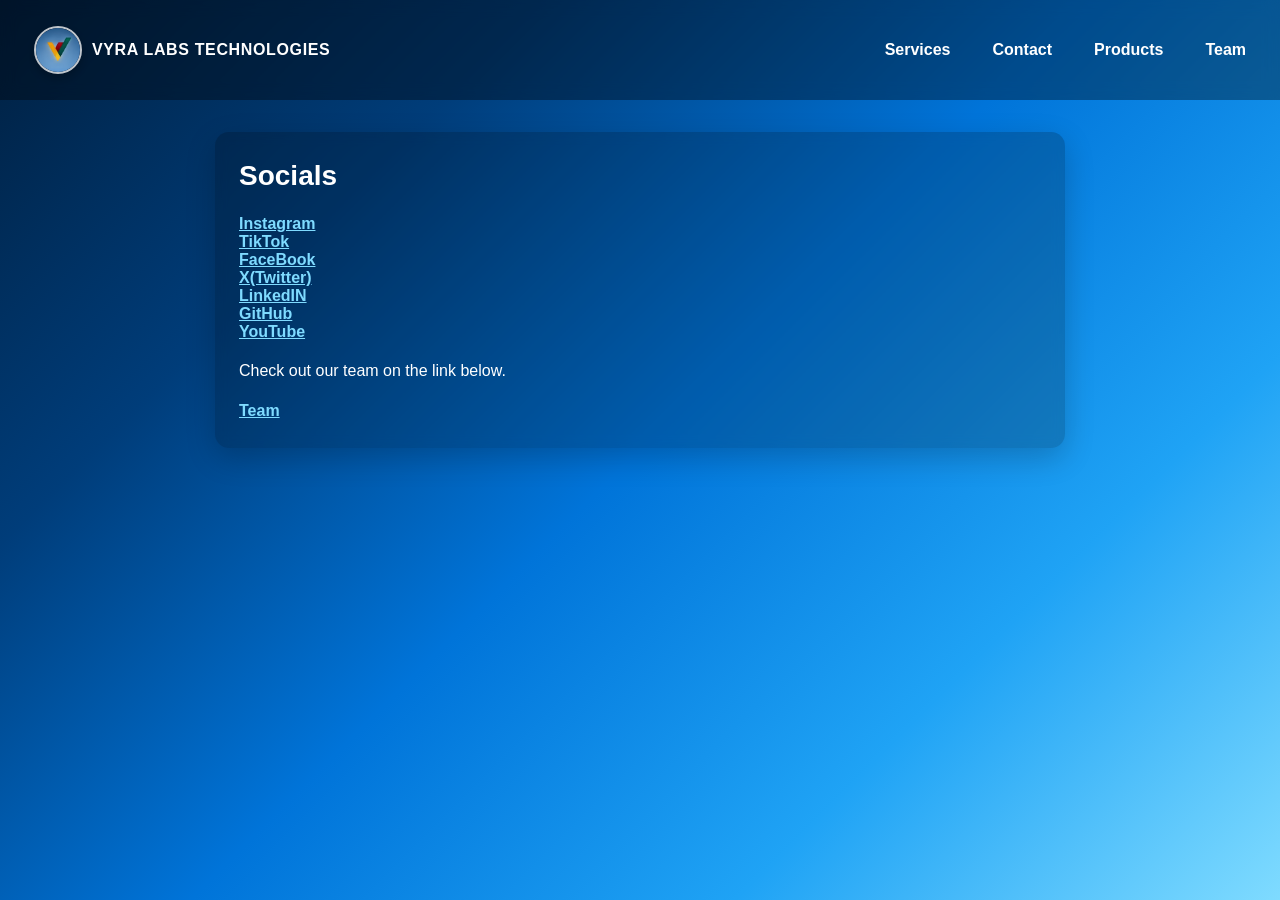
==== contacts/index.html @ 6bf27e33 "Upd: Addition of new links and bug fixes" ====
<!DOCTYPE html>
<html lang="en">

<head>

    <title>Vyra Labs Technologies | Contact</title>
    <link rel="icon" type="image/jpeg" href="../assets/img/logo.jpeg">
    <link rel="stylesheet" href="../assets/css/styles.css">
    <meta charset="UTF-8">
    <meta name="viewport" content="width=device-width, initial-scale=1.0">

</head>

<body>
    <nav>
        <ul>
            <li class="brand-item">
                <a href="../index.html" class="brand">
                    <img src="../assets/img/pic.jpeg" alt="Vyra Labs logo">
                    <span>Vyra Labs Technologies</span>
                </a>
            </li>
            <li><a href="../services/index.html">Services</a></li>
            <li><a href="#">Contact</a></li>
            <li><a href="../products/index.html">Products</a></li>
            <li><a href="../team/index.html">Team</a></li>
        </ul>
    </nav>

    <div class="contact">
        <h2>Socials</h2>
        <a href="https://instagram.com/vyralabstech">Instagram</a><br>
        <a href="https://tiktok.com/@vyralabstech">TikTok</a><br>
        <a href="https://facebook.com/">FaceBook</a><br>
        <a href="https://x.com/">X(Twitter)</a><br>
        <a href="https://linkedin/">LinkedIN</a><br>

        <a href="https://github.com/vyralabstech">GitHub</a><br>
        <a href="https://youtube.com/@vyralabstech">YouTube</a><br>
        <p>Check out our team on the link below.</p>
        <a href="../team/index.html">Team</a>

    </div>



</body>

</html>
---- assets/css/styles.css ----
* {
    box-sizing: border-box;
}

body {
    margin: 0;
    padding: 0;
    min-height: 100vh;
    font-family: Arial, sans-serif;
    color: #ffffff;
    background: linear-gradient(135deg, #001f3f 0%, #003d7a 25%, #0074d9 50%, #1fa3f5 75%, #7fdbff 100%);
    background-attachment: fixed;
}

nav ul {
    list-style: none;
    padding: 18px 24px;
    margin: 0;
    display: flex;
    flex-wrap: wrap;
    align-items: center;
    justify-content: center;
    gap: 12px 22px;
    background-color: rgba(0, 0, 0, 0.35);
    backdrop-filter: blur(8px);
}

.brand-item {
    margin-right: auto;
}

.brand {
    display: flex;
    align-items: center;
    gap: 10px;
    color: #ffffff;
    text-decoration: none;
    font-weight: 700;
    letter-spacing: 0.04em;
    text-transform: uppercase;
}

.brand img {
    width: 48px;
    height: 48px;
    object-fit: cover;
    border-radius: 50%;
    border: 2px solid rgba(255, 255, 255, 0.75);
    box-shadow: 0 4px 10px rgba(0, 0, 0, 0.25);
}

nav a {
    color: #ffffff;
    text-decoration: none;
    font-weight: 600;
    font-size: 16px;
    padding: 8px 10px;
    border-radius: 999px;
    transition: background-color 0.3s ease, color 0.3s ease, transform 0.2s ease;
}

nav a:hover,
nav a:focus {
    color: #001f3f;
    background-color: #7fdbff;
    transform: translateY(-1px);
}

.hero-text {
    text-align: center;
    padding: 60px 20px 40px;
    font-size: 32px;
    line-height: 1.6;
}

.hero-text h1,
.hero-text h2 {
    margin: 0;
    text-shadow: 2px 2px 4px rgba(0, 0, 0, 0.45);
}

.mission,
.vision,
.products,
.wait-list,
.core,
.team,
.contact {
    margin: 32px auto;
    padding: 28px 24px;
    background-color: rgba(0, 0, 0, 0.2);
    border-radius: 14px;
    max-width: 850px;
    box-shadow: 0 10px 30px rgba(0, 0, 0, 0.2);
    backdrop-filter: blur(6px);
}

.mission h1,
.vision h1,
.products h1,
.core h2,
.contact h2,
.team h2 {
    margin-top: 0;
    font-size: 28px;
}

.mission p,
.vision p,
.products p,
.core p,
.contact p,
.team p,
.hero-text p,
.hero-text ul,
.hero-text li {
    line-height: 1.8;
    font-size: 16px;
}

.products a,
.wait-list a,
.core a,
.contact a,
.team a {
    color: #7fdbff;
    font-weight: 700;
}

.team > div {
    padding: 14px 0;
    border-top: 1px solid rgba(255, 255, 255, 0.18);
}

.team > div:first-of-type {
    border-top: none;
    padding-top: 0;
}

.form iframe {
    border: none;
    border-radius: 12px;
    box-shadow: 0 8px 24px rgba(0, 0, 0, 0.2);
}

@media (max-width: 768px) {
    nav ul {
        justify-content: flex-start;
    }

    .brand-item {
        width: 100%;
        margin-right: 0;
        margin-bottom: 6px;
    }

    .hero-text {
        font-size: 24px;
        padding-top: 40px;
    }
}
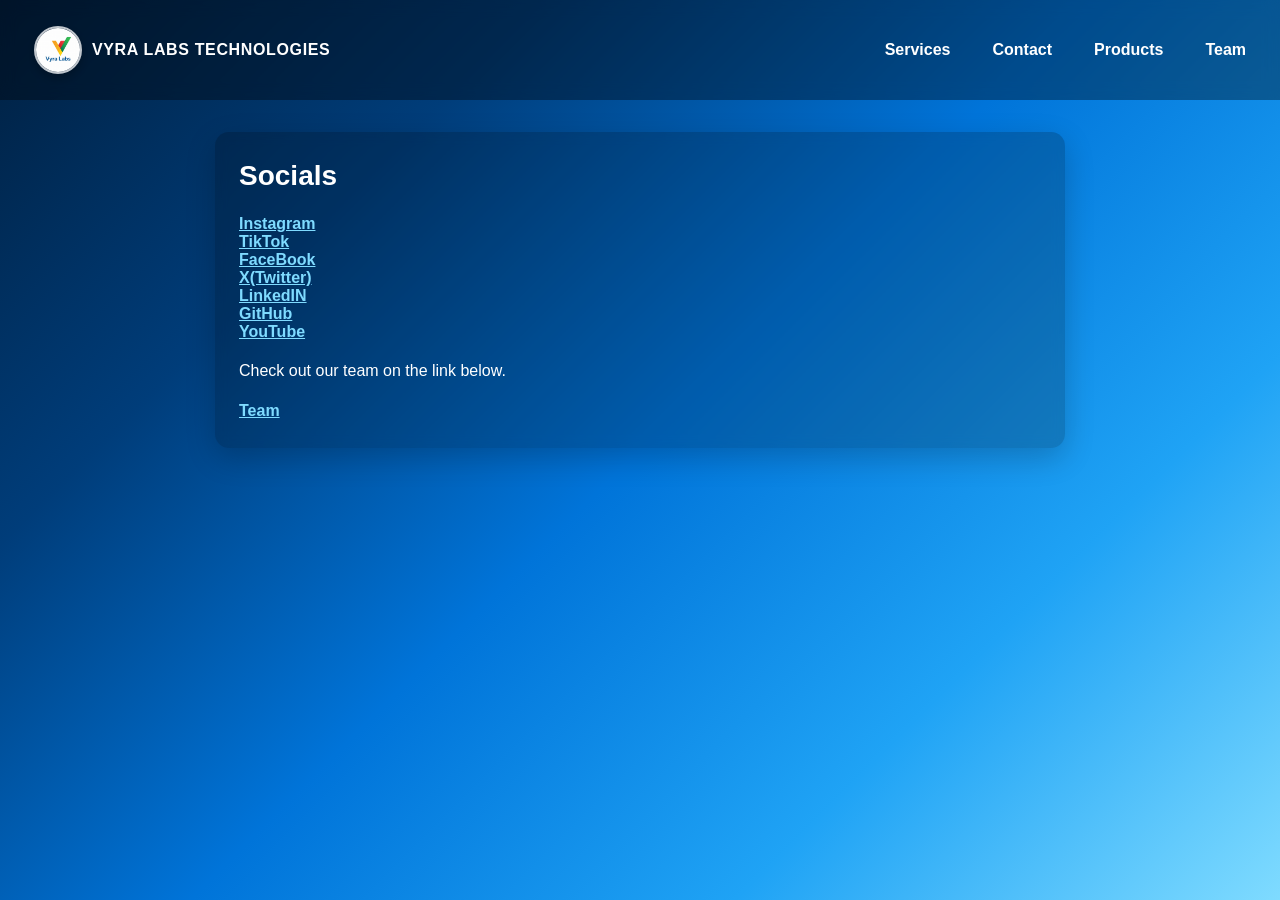
==== commit f0a380e3: "Update logo image and social media links" ====
--- a/contacts/index.html
+++ b/contacts/index.html
@@ -15,15 +15,15 @@
     <nav>
         <ul>
             <li class="brand-item">
-                <a href="../index.html" class="brand">
-                    <img src="../assets/img/pic.jpeg" alt="Vyra Labs logo">
+                <a href="../" class="brand">
+                    <img src="../assets/img/logo.jpeg" alt="Vyra Labs logo">
                     <span>Vyra Labs Technologies</span>
                 </a>
             </li>
-            <li><a href="../services/index.html">Services</a></li>
+            <li><a href="../services/">Services</a></li>
             <li><a href="#">Contact</a></li>
-            <li><a href="../products/index.html">Products</a></li>
-            <li><a href="../team/index.html">Team</a></li>
+            <li><a href="../products/">Products</a></li>
+            <li><a href="../team/">Team</a></li>
         </ul>
     </nav>
 
@@ -32,13 +32,13 @@
         <a href="https://instagram.com/vyralabstech">Instagram</a><br>
         <a href="https://tiktok.com/@vyralabstech">TikTok</a><br>
         <a href="https://facebook.com/">FaceBook</a><br>
-        <a href="https://x.com/">X(Twitter)</a><br>
+        <a href="https://x.com/vyralabstech">X(Twitter)</a><br>
         <a href="https://linkedin/">LinkedIN</a><br>
 
         <a href="https://github.com/vyralabstech">GitHub</a><br>
         <a href="https://youtube.com/@vyralabstech">YouTube</a><br>
         <p>Check out our team on the link below.</p>
-        <a href="../team/index.html">Team</a>
+        <a href="../team/">Team</a>
 
     </div>
 
